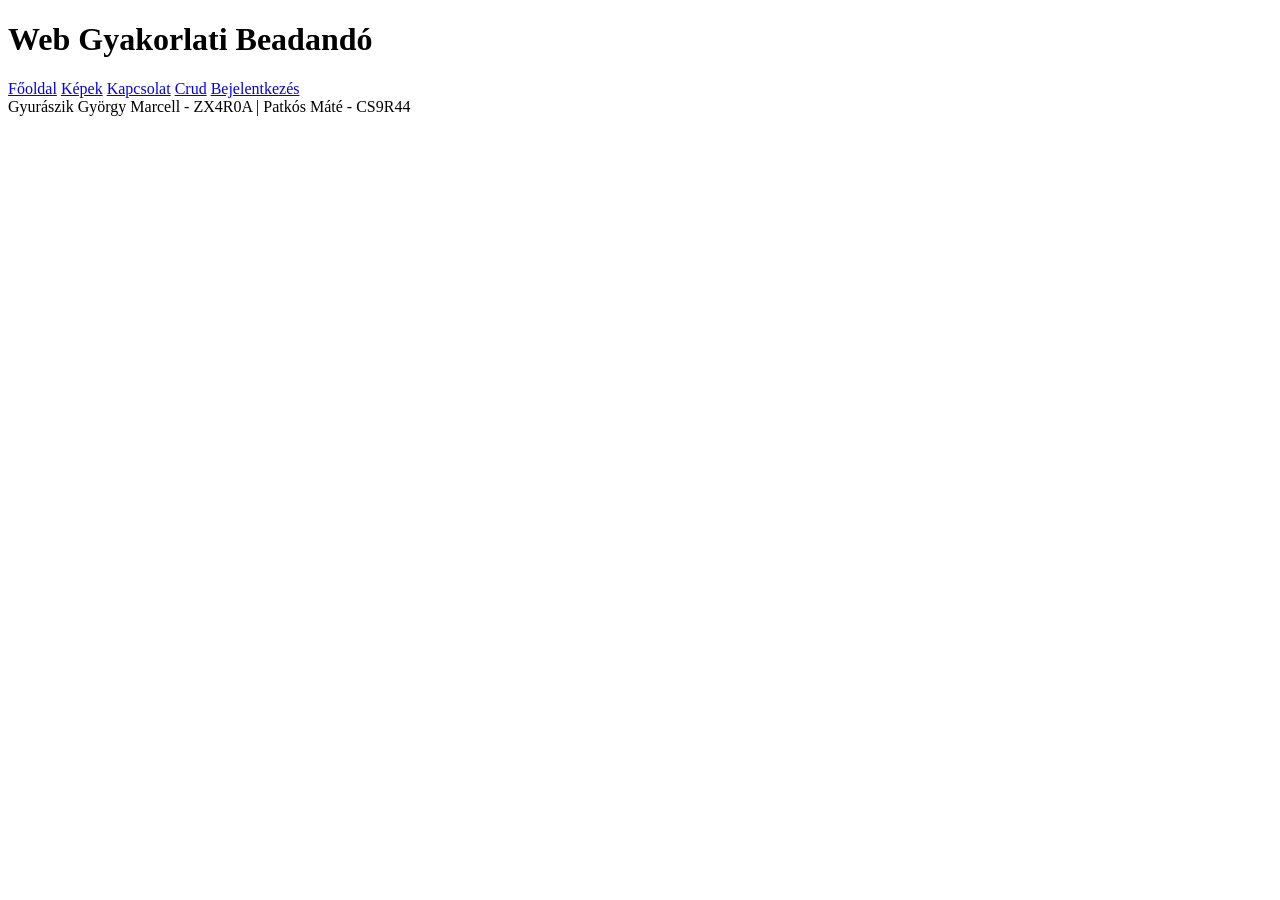
==== index.html @ d9803716 "Alapok létrehozása Minden oldal vázának elkészítése a crude alkalmazás elkészítése hozzá a megfelelő" ====
<!DOCTYPE html>
<html lang="en">
<head>
    <meta charset="UTF-8">
    <meta name="viewport" content="width=device-width, initial-scale=1.0">
    <title>Fő oldal</title>
    <link rel="stylesheet" href="style.css">
    <script src="menu.js"></script>
</head>
<body>
    
</body>
</html>
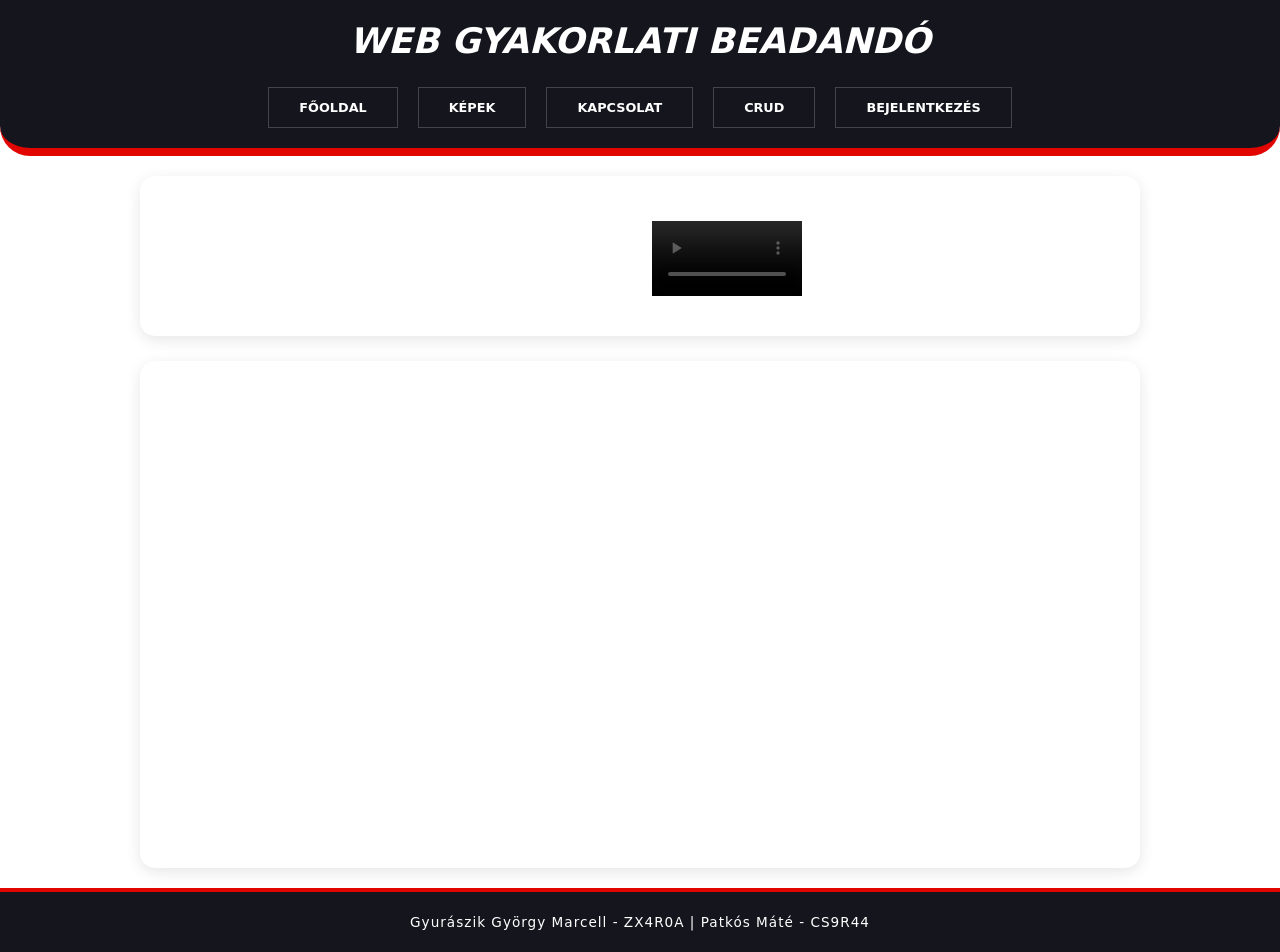
==== commit 189301ad: "rendrakás gyuránál" ====
--- a/index.html
+++ b/index.html
@@ -3,11 +3,30 @@
 <head>
     <meta charset="UTF-8">
     <meta name="viewport" content="width=device-width, initial-scale=1.0">
-    <title>Fő oldal</title>
+    <title>Web Gyakorlati Beadandó</title>
     <link rel="stylesheet" href="style.css">
     <script src="menu.js"></script>
+    <link href="https://cdn.jsdelivr.net/npm/bootstrap@5.3.8/dist/css/bootstrap.min.css" rel="stylesheet">
+    <script src="https://cdn.jsdelivr.net/npm/bootstrap@5.3.8/dist/js/bootstrap.bundle.min.js"></script>
 </head>
 <body>
-    
+<div class="tablazat">
+<div class="container d-flex align-items-center justify-content-center" style="margin:auto; height: fit-content;">
+  <div class="row justify-content-center" style="margin-bottom: 5px;">
+    <div class="col-12 col-md-12 col-lg-6" style="margin-top: 20px;">
+    <div class="ratio ratio-16x9">
+        <iframe src="https://www.youtube.com/embed/H-j8oWCQcos" title="the malaciz and the wolf with lyrics. :D" frameborder="0" allow="accelerometer; autoplay; clipboard-write; encrypted-media; gyroscope; picture-in-picture; web-share" referrerpolicy="strict-origin-when-cross-origin" allowfullscreen></iframe>
+    </div>
+</div>
+    <div class="col-12 col-md-12 col-lg-6" style="margin-top: 20px;">
+      <video class="w-100" controls >
+        <source class="video" src="web_gyak_video.mp4" type="video/mp4">
+      </video>
+    </div>
+  </div>
+</div>
+</div>
+<div class="tablazat" style="margin-top: 5px;">
+<iframe src="https://www.google.com/maps/embed?pb=!1m14!1m8!1m3!1d2224.872698147157!2d19.668078117282015!3d46.896572896164685!3m2!1i1024!2i768!4f13.1!3m3!1m2!1s0x4743da7a6c479e1d%3A0xc8292b3f6dc69e7f!2sNeumann%20J%C3%A1nos%20Egyetem%20GAMF%20M%C5%B1szaki%20%C3%A9s%20Informatikai%20Kar!5e1!3m2!1shu!2shu!4v1778141835629!5m2!1shu!2shu" width="100%" height="450" style="border:0;" allowfullscreen="" loading="lazy" referrerpolicy="no-referrer-when-downgrade"></iframe>
 </body>
 </html>
--- a/style.css
+++ b/style.css
@@ -0,0 +1,189 @@
+* {
+    margin: 0;
+    padding: 0;
+    box-sizing: border-box;
+}
+
+html, body {
+    height: 100%;
+}
+
+body {
+    display: flex;
+    flex-direction: column;
+    min-height: 100vh;
+    font-family: 'Segoe UI', Roboto, sans-serif;
+    background-color: #f3f3f3;
+    color: #15151e;
+}
+
+#root {
+    display: flex;
+    flex-direction: column;
+    flex: 1 0 auto;
+}
+
+header {
+    background-color: #15151e;
+    padding: 15px 20px;
+    text-align: center;
+    border-bottom: 8px solid #e10600;
+    border-bottom-left-radius: 30px;
+    border-bottom-right-radius: 30px;
+    transition: border-radius 0.3s ease;
+    flex-shrink: 0;
+}
+
+header h1 {
+    color: #ffffff;
+    font-size: 2.2rem;
+    font-weight: 900;
+    text-transform: uppercase;
+    font-style: italic;
+    margin: 5px 0 20px;
+    cursor: default;
+}
+
+nav {
+    display: flex;
+    justify-content: center;
+    gap: 10px;
+    flex-wrap: wrap;
+}
+
+header a {
+    color: #ffffff;
+    text-decoration: none;
+    font-weight: bold;
+    text-transform: uppercase;
+    font-size: 0.8rem;
+    padding: 10px 30px;
+    margin: 5px;
+    border: 1px solid rgba(255, 255, 255, 0.2);
+    transition: all 0.3s ease;
+    display: inline-block;
+}
+
+header a:hover {
+    background-color: #e10600;
+    border-color: #e10600;
+    transform: skewX(-15deg);
+    color: #15151e;
+}
+
+main { 
+    flex: 1 0 auto; 
+}
+
+.versenyek, .tablazat {
+    max-width: 1000px;
+    margin: 20px auto;
+    width: 90%;
+    background: white;
+    padding: 25px;
+    border-radius: 15px;
+    box-shadow: 0 4px 15px rgba(0,0,0,0.1);
+}
+
+label {
+    display: block;
+    font-weight: bold;
+    margin: 5px 0;
+    text-transform: uppercase;
+    font-size: 0.85rem;
+    color: #333;
+}
+
+input[type="text"], input[type="date"] {
+    width: 100%;
+    padding: 10px;
+    border: 2px solid #ddd;
+    border-radius: 5px;
+    font-size: 1rem;
+    transition: border-color 0.3s;
+    cursor:pointer;
+}
+
+input:focus {
+    outline: none;
+    border-color: #e10600;
+}
+
+input[type="submit"], .gomb {
+    background-color: #15151e;
+    color: white;
+    padding: 12px 30px;
+    border: none;
+    border-radius: 5px;
+    cursor: pointer;
+    font-weight: bold;
+    text-transform: uppercase;
+    transition: background 0.3s;
+    margin-top: 15px;
+}
+
+input[type="submit"]:hover, .gomb:hover {
+    background-color: #e10600;
+    color: #15151e;
+}
+
+table {
+    width: 100%;
+    border-collapse: collapse;
+    margin-top: 10px;
+}
+
+table#lista thead tr th:first-child { border-top-left-radius: 8px; }
+table#lista thead tr th:last-child { border-top-right-radius: 8px; }
+
+th {
+    background-color: #15151e;
+    color: white;
+    text-transform: uppercase;
+    font-size: 0.85rem;
+    padding: 15px;
+    text-align: left;
+}
+
+td {
+    padding: 12px 15px;
+    border-bottom: 1px solid #ddd;
+    cursor: default;
+}
+
+tr:hover { background-color: #f9f9f9; }
+
+.ellenorzes {
+    color: #e10600;
+    margin-left: 10px;
+    font-size: 0.8rem;
+    font-style: italic;
+}
+
+.hide { display: none; }
+
+footer {
+    padding: 20px;
+    background-color: #15151e;
+    color: #ffffff;
+    text-align: center;
+    font-size: 0.85rem;
+    border-top: 4px solid #e10600;
+    letter-spacing: 1px;
+    flex-shrink: 0;
+    margin-top: auto;
+}
+
+a#modosit, a#torol,a#regisztral,a#megse {
+    color: #15151e;
+    text-decoration: none;
+    font-weight: bold;
+    transition: color 0.3s ease;
+}
+
+td a#modosit { margin-right: 10px; }
+a#regisztral, a#megse { margin-left: 10px; }
+a#modosit:hover, a#torol:hover, a#regisztral:hover,a#megse:hover { color: #e10600; }
+
+
+
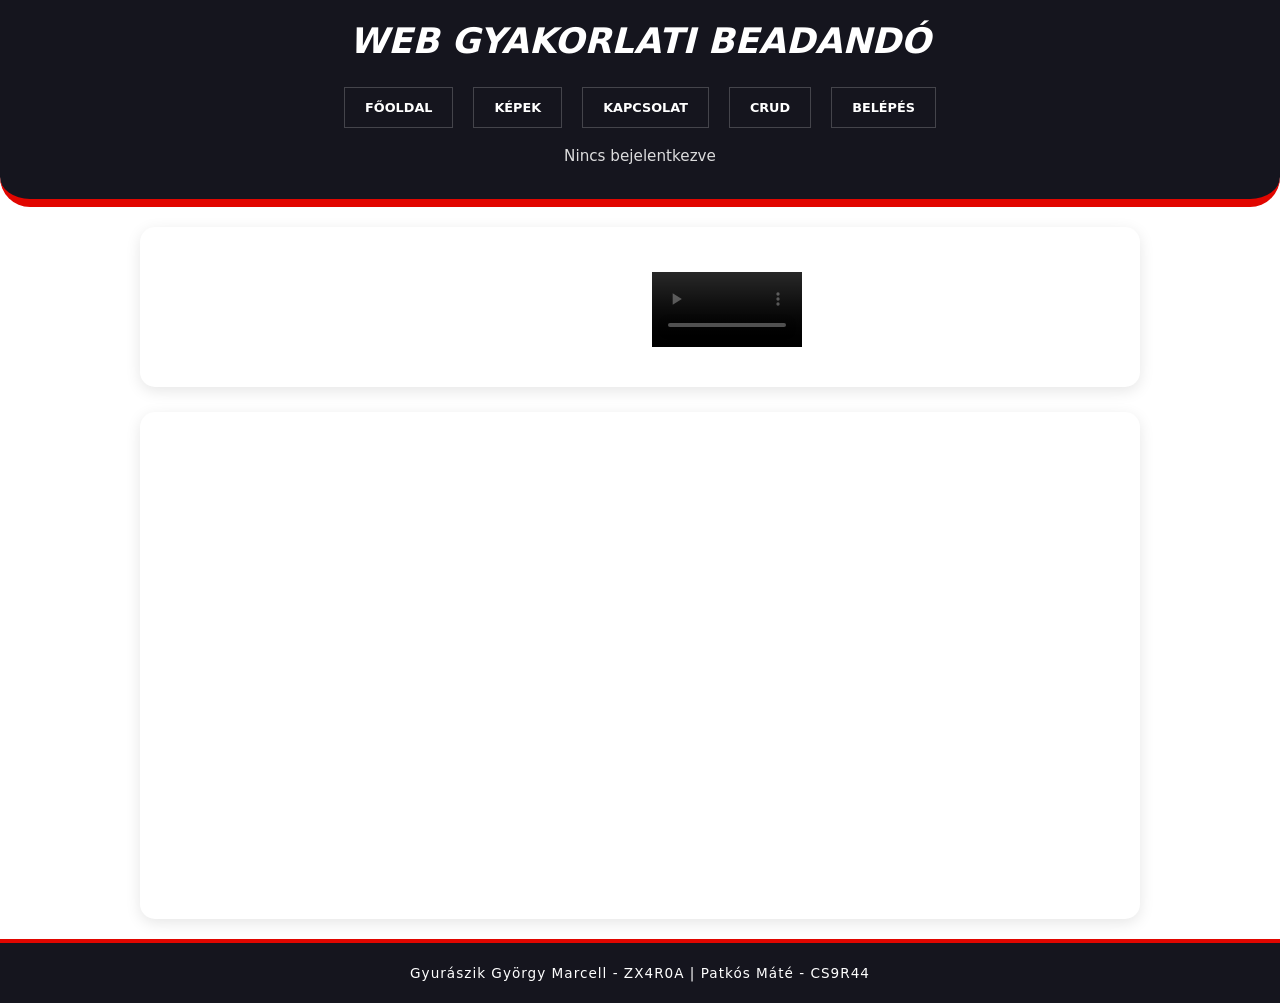
==== commit 3f210ff0: "Gyura kód be helyezés Megint szétesett nálam a teljes github és van 3 ugyan mappám van amik egy hely" ====
--- a/index.html
+++ b/index.html
@@ -1,5 +1,5 @@
 <!DOCTYPE html>
-<html lang="en">
+<html lang="hu">
 <head>
     <meta charset="UTF-8">
     <meta name="viewport" content="width=device-width, initial-scale=1.0">
--- a/style.css
+++ b/style.css
@@ -17,6 +17,7 @@
     color: #15151e;
 }
 
+main,
 #root {
     display: flex;
     flex-direction: column;
@@ -30,7 +31,6 @@
     border-bottom: 8px solid #e10600;
     border-bottom-left-radius: 30px;
     border-bottom-right-radius: 30px;
-    transition: border-radius 0.3s ease;
     flex-shrink: 0;
 }
 
@@ -41,7 +41,6 @@
     text-transform: uppercase;
     font-style: italic;
     margin: 5px 0 20px;
-    cursor: default;
 }
 
 nav {
@@ -51,34 +50,42 @@
     flex-wrap: wrap;
 }
 
-header a {
+header a,
+.gomb-link {
     color: #ffffff;
     text-decoration: none;
     font-weight: bold;
     text-transform: uppercase;
     font-size: 0.8rem;
-    padding: 10px 30px;
+    padding: 10px 20px;
     margin: 5px;
     border: 1px solid rgba(255, 255, 255, 0.2);
     transition: all 0.3s ease;
     display: inline-block;
-}
-
-header a:hover {
+    background: transparent;
+}
+
+header a:hover,
+.gomb-link:hover {
     background-color: #e10600;
     border-color: #e10600;
-    transform: skewX(-15deg);
-    color: #15151e;
-}
-
-main { 
-    flex: 1 0 auto; 
+    color: #15151e;
+}
+
+.user-status {
+    color: #ffffff;
+    margin-top: 12px;
+    font-size: 0.95rem;
+}
+
+.user-status--guest {
+    opacity: 0.85;
 }
 
 .versenyek, .tablazat {
     max-width: 1000px;
     margin: 20px auto;
-    width: 90%;
+    width: min(90%, 1000px);
     background: white;
     padding: 25px;
     border-radius: 15px;
@@ -94,22 +101,28 @@
     color: #333;
 }
 
-input[type="text"], input[type="date"] {
+input[type="text"], input[type="date"], input[type="password"], input[type="email"], textarea, input[type="file"] {
     width: 100%;
     padding: 10px;
     border: 2px solid #ddd;
     border-radius: 5px;
     font-size: 1rem;
     transition: border-color 0.3s;
-    cursor:pointer;
-}
-
-input:focus {
+    cursor: pointer;
+    background: #fff;
+}
+
+textarea {
+    resize: vertical;
+}
+
+input:focus,
+textarea:focus {
     outline: none;
     border-color: #e10600;
 }
 
-input[type="submit"], .gomb {
+input[type="submit"], .gomb, button {
     background-color: #15151e;
     color: white;
     padding: 12px 30px;
@@ -122,7 +135,7 @@
     margin-top: 15px;
 }
 
-input[type="submit"]:hover, .gomb:hover {
+input[type="submit"]:hover, .gomb:hover, button:hover {
     background-color: #e10600;
     color: #15151e;
 }
@@ -148,19 +161,21 @@
 td {
     padding: 12px 15px;
     border-bottom: 1px solid #ddd;
-    cursor: default;
+    vertical-align: top;
 }
 
 tr:hover { background-color: #f9f9f9; }
 
-.ellenorzes {
+.ellenorzes,
+.auth-message {
     color: #e10600;
-    margin-left: 10px;
-    font-size: 0.8rem;
-    font-style: italic;
-}
-
-.hide { display: none; }
+    margin: 10px 0;
+    font-size: 0.95rem;
+}
+
+.auth-message--success {
+    color: #167c3b;
+}
 
 footer {
     padding: 20px;
@@ -174,7 +189,7 @@
     margin-top: auto;
 }
 
-a#modosit, a#torol,a#regisztral,a#megse {
+a#modosit, a#torol, a#regisztral, a#megse {
     color: #15151e;
     text-decoration: none;
     font-weight: bold;
@@ -183,7 +198,60 @@
 
 td a#modosit { margin-right: 10px; }
 a#regisztral, a#megse { margin-left: 10px; }
-a#modosit:hover, a#torol:hover, a#regisztral:hover,a#megse:hover { color: #e10600; }
-
-
-
+a#modosit:hover, a#torol:hover, a#regisztral:hover, a#megse:hover { color: #e10600; }
+
+.auth-box, .contact-card, .gallery-card {
+    max-width: 700px;
+}
+
+.upload-form {
+    margin: 15px 0 25px;
+}
+
+.gallery-grid {
+    display: grid;
+    grid-template-columns: repeat(auto-fit, minmax(180px, 1fr));
+    gap: 15px;
+}
+
+.gallery-item {
+    margin: 0;
+    overflow: hidden;
+    border-radius: 10px;
+    background: #f7f7f7;
+    box-shadow: 0 2px 10px rgba(0,0,0,0.08);
+}
+
+.gallery-item img {
+    display: block;
+    width: 100%;
+    height: 220px;
+    object-fit: cover;
+}
+
+.submission-box {
+    margin: 15px 0 20px;
+    line-height: 1.7;
+}
+
+.table-wrap {
+    overflow-x: auto;
+}
+
+@media (max-width: 600px) {
+    header h1 {
+        font-size: 1.5rem;
+    }
+
+    header a,
+    .gomb-link,
+    .gomb,
+    button {
+        width: 100%;
+    }
+
+    nav {
+        flex-direction: column;
+        align-items: stretch;
+    }
+}
